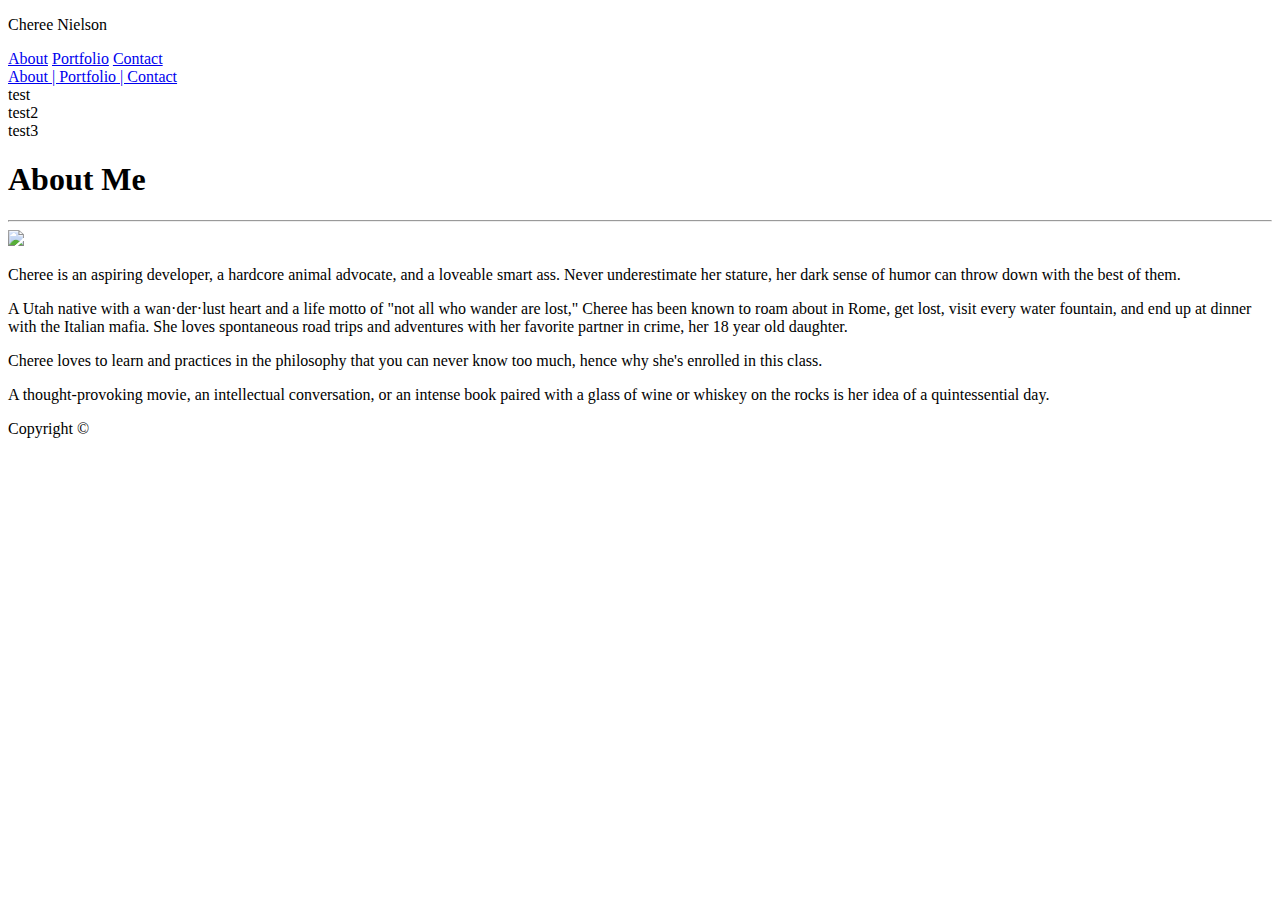
==== index.html @ 48b7255e "first push" ====
<!DOCTYPE html>
<html lang="en">

<head>
    <meta charset="UTF-8">
    <meta name="viewport" content="width=device-width, initial-scale=1.0">
    <meta http-equiv="X-UA-Compatible" content="ie=edge">
    
    <title>My Portfolio</title>
    <link rel="stylesheet" href="https://stackpath.bootstrapcdn.com/bootstrap/4.1.3/css/bootstrap.min.css" integrity="sha384-MCw98/SFnGE8fJT3GXwEOngsV7Zt27NXFoaoApmYm81iuXoPkFOJwJ8ERdknLPMO" crossorigin="anonymous">
    <link rel="stylesheet" href="homework/bootstrap-portfolio/style.css">
    
    <script src="https://code.jquery.com/jquery-3.3.1.slim.min.js" integrity="sha384-q8i/X+965DzO0rT7abK41JStQIAqVgRVzpbzo5smXKp4YfRvH+8abtTE1Pi6jizo" crossorigin="anonymous"></script>
    <script src="https://cdnjs.cloudflare.com/ajax/libs/popper.js/1.14.3/umd/popper.min.js" integrity="sha384-ZMP7rVo3mIykV+2+9J3UJ46jBk0WLaUAdn689aCwoqbBJiSnjAK/l8WvCWPIPm49" crossorigin="anonymous"></script>
    <script src="https://stackpath.bootstrapcdn.com/bootstrap/4.1.3/js/bootstrap.min.js" integrity="sha384-ChfqqxuZUCnJSK3+MXmPNIyE6ZbWh2IMqE241rYiqJxyMiZ6OW/JmZQ5stwEULTy" crossorigin="anonymous"></script>
</head>



<body>
    <div class="container">
        <header>
            <p id="name">Cheree Nielson</p>
            <a id="about" href="index.html">About</a>
            <a id="portfolio" href="portfolio.html">Portfolio</a>
            <a id="contact" href="contact.html">Contact</a>

            <nav class="navbar fixed-top navbar-light bg-light">
                <a class="navbar-brand" href="#">About | Portfolio | Contact</a>
            </nav>

        </header>
    </div>

    <div class="container">
        <div class="row">
            <div class="col-sm-12">test</div>
            <div class="col-sm-6">test2</div>
            <div class="col-sm-6">test3</div>
        </div>
    </div>
    
    <div class="container">

        <section id="main-bio">

            <h1>About Me</h1>

            <hr>

            <img src="assets/images/ChereeNielson.png">

            <p>Cheree is an aspiring developer, a hardcore animal advocate, and a loveable smart ass. Never
                underestimate her stature, her dark sense of humor can throw down with the best of them.</p>
            <p>A Utah native with a wan·der·lust heart and a life motto of "not all who wander are lost," Cheree has
                been known to roam about in Rome, get lost, visit every water fountain, and end up at dinner with the
                Italian mafia. She loves spontaneous road trips and adventures with her favorite partner in crime, her
                18 year old daughter.</p>
            <p>Cheree loves to learn and practices in the philosophy that you can never know too much, hence why she's
                enrolled in this class.</p>
            <p>A thought-provoking movie, an intellectual conversation, or an intense book paired with a glass of wine
                or whiskey on the rocks is her idea of a quintessential day.</p>

        </section>

        <!-- Use Cards in Bootstrap for the portfolio -->

    </div>

    <footer>
        <p>Copyright &copy;</p>

    </footer>
</body>


</html>
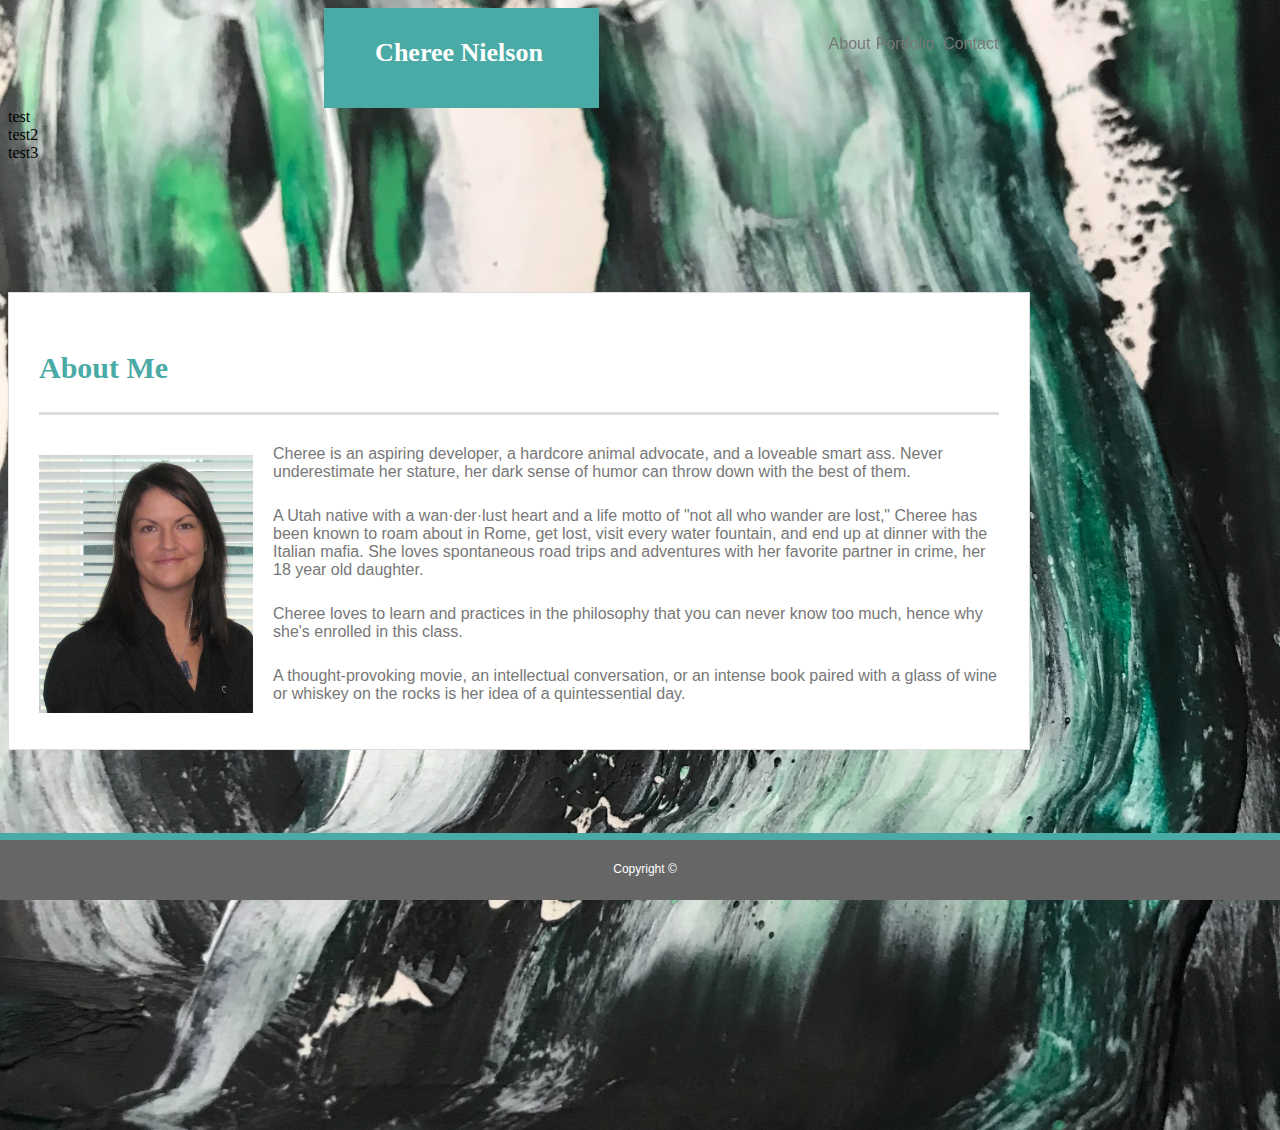
==== commit 231195b2: "second push" ====
--- a/index.html
+++ b/index.html
@@ -6,10 +6,11 @@
     <meta name="viewport" content="width=device-width, initial-scale=1.0">
     <meta http-equiv="X-UA-Compatible" content="ie=edge">
     
-    <title>My Portfolio</title>
+    <title>About | Cheree</title>
+    
     <link rel="stylesheet" href="https://stackpath.bootstrapcdn.com/bootstrap/4.1.3/css/bootstrap.min.css" integrity="sha384-MCw98/SFnGE8fJT3GXwEOngsV7Zt27NXFoaoApmYm81iuXoPkFOJwJ8ERdknLPMO" crossorigin="anonymous">
-    <link rel="stylesheet" href="homework/bootstrap-portfolio/style.css">
-    
+    <link rel="stylesheet" href="style.css">
+
     <script src="https://code.jquery.com/jquery-3.3.1.slim.min.js" integrity="sha384-q8i/X+965DzO0rT7abK41JStQIAqVgRVzpbzo5smXKp4YfRvH+8abtTE1Pi6jizo" crossorigin="anonymous"></script>
     <script src="https://cdnjs.cloudflare.com/ajax/libs/popper.js/1.14.3/umd/popper.min.js" integrity="sha384-ZMP7rVo3mIykV+2+9J3UJ46jBk0WLaUAdn689aCwoqbBJiSnjAK/l8WvCWPIPm49" crossorigin="anonymous"></script>
     <script src="https://stackpath.bootstrapcdn.com/bootstrap/4.1.3/js/bootstrap.min.js" integrity="sha384-ChfqqxuZUCnJSK3+MXmPNIyE6ZbWh2IMqE241rYiqJxyMiZ6OW/JmZQ5stwEULTy" crossorigin="anonymous"></script>
@@ -18,48 +19,44 @@
 
 
 <body>
-    <div class="container">
-        <header>
+    <div class="container">           
+        <nav class="navbar fixed-top navbar-light bg-light">
             <p id="name">Cheree Nielson</p>
-            <a id="about" href="index.html">About</a>
-            <a id="portfolio" href="portfolio.html">Portfolio</a>
-            <a id="contact" href="contact.html">Contact</a>
-
-            <nav class="navbar fixed-top navbar-light bg-light">
-                <a class="navbar-brand" href="#">About | Portfolio | Contact</a>
-            </nav>
-
-        </header>
+            <a id="about" class="navbar-brand" href="index.html">About</a>
+            <a id="portfolio" class="navbar-brand" href="portfolio.html">Portfolio</a>
+            <a id="contact" class="navbar-brand" href="contact.html">Contact</a>
+        </nav>
     </div>
 
     <div class="container">
         <div class="row">
-            <div class="col-sm-12">test</div>
+            <div class="col-xs-4 col-sm-8 col-md-12">test</div>
             <div class="col-sm-6">test2</div>
             <div class="col-sm-6">test3</div>
         </div>
     </div>
     
-    <div class="container">
+    <div id="main-container" class="container">
 
         <section id="main-bio">
 
             <h1>About Me</h1>
 
-            <hr>
+            <div class="row">
+                <div class="col-md-3">
+                    <img src="ChereeNielson.png" class="img-fluid">
+                </div>
+                <div class="col-md-9">
+                        <p>Cheree is an aspiring developer, a hardcore animal advocate, and a loveable smart ass. Never underestimate her stature, her dark sense of humor can throw down with the best of them.</p>
+                        <p>A Utah native with a wan·der·lust heart and a life motto of "not all who wander are lost," Cheree has been known to roam about in Rome, get lost, visit every water fountain, and end up at dinner with the Italian mafia. 
+                            She loves spontaneous road trips and adventures with her favorite partner in crime, her 18 year old daughter.</p>
+                        <p>Cheree loves to learn and practices in the philosophy that you can never know too much, hence why she's enrolled in this class.</p>
+                        <p>A thought-provoking movie, an intellectual conversation, or an intense book paired with a glass of wine or whiskey on the rocks is her idea of a quintessential day.</p>
+                </div>
+            </div>
+            
 
-            <img src="assets/images/ChereeNielson.png">
-
-            <p>Cheree is an aspiring developer, a hardcore animal advocate, and a loveable smart ass. Never
-                underestimate her stature, her dark sense of humor can throw down with the best of them.</p>
-            <p>A Utah native with a wan·der·lust heart and a life motto of "not all who wander are lost," Cheree has
-                been known to roam about in Rome, get lost, visit every water fountain, and end up at dinner with the
-                Italian mafia. She loves spontaneous road trips and adventures with her favorite partner in crime, her
-                18 year old daughter.</p>
-            <p>Cheree loves to learn and practices in the philosophy that you can never know too much, hence why she's
-                enrolled in this class.</p>
-            <p>A thought-provoking movie, an intellectual conversation, or an intense book paired with a glass of wine
-                or whiskey on the rocks is her idea of a quintessential day.</p>
+            
 
         </section>
 
--- a/style.css
+++ b/style.css
@@ -0,0 +1,254 @@
+header {
+    background-color: #ffffff;
+    border-bottom-color: #dddddd;
+    border-style: solid;
+    border-width: 2px;
+    font-family: 'Georgia', Times, Times New Roman, serif;
+    width: 100%;
+    height: 80px;
+    top: 0;
+    left: 0;
+    position: fixed;
+}
+
+a {
+    text-decoration: none;
+    float: right;
+    color: #777777;
+    top: 0;
+    right: 0;
+    position: fixed;
+    padding: 35px;
+}
+
+#about {
+    padding-right: 32%;
+    font-family: 'Arial', 'Helvetica Neue', Helvetica, sans-serif;
+}
+
+#portfolio {
+    padding-right: 27%;
+    font-family: 'Arial', 'Helvetica Neue', Helvetica, sans-serif;
+}
+
+#contact {
+    padding-right: 22%;
+    font-family: 'Arial', 'Helvetica Neue', Helvetica, sans-serif;
+}
+
+#name {
+    color: #ffffff;
+    background-color: #4aaaa5;
+    font-family: 'Georgia', Times, Times New Roman, serif;
+    font-size: 26px;
+    text-align: center;
+    font-weight: 600;
+    width: 250px;
+    height: 90px;
+    line-height: 70px;
+    margin-left: 25%;
+    margin-top: 0;
+    padding-right: 15px;
+}
+
+p#name {
+    margin-bottom: 0;
+}
+
+h1 {
+    color: #4aaaa5;
+    font-family: 'Georgia', Times, Times New Roman, serif;
+    font-size: 30px;
+    padding-bottom: 20px;
+    line-height: 49px;
+    border-bottom: 3px solid #dddddd;
+    font-weight: 700;
+    margin-bottom: 20px;
+}
+
+h2 {
+    color: #4aaaa5;
+    font-family: 'Georgia', Times, Times New Roman, serif;
+    font-weight: 700;
+    margin-bottom: 20px;
+}
+
+img {
+    float: left;
+    padding-top: 20px;
+    padding-right: 20px;
+}
+
+.img-fluid {
+    max-width: 150%;
+    height: auto;
+}
+
+p {
+    color: #777777;
+    font-family: 'Arial', 'Helvetica Neue', Helvetica, sans-serif;
+    padding-top: 10px;
+    padding-left: 10px;
+}
+
+footer {
+    background-color: #666666;
+    border-top-color: #4aaaa5;
+    border-top-style: solid;
+    border-top-width: 7px;
+    width: 100%;
+    height: 60px;
+    margin: 0;
+    position: fixed;
+    left: 0;
+    right: 0;
+    bottom: 0;
+}
+
+footer p {
+    bottom: 0;
+    color: #ffffff;
+    text-align: center;
+    font-size: 12px;
+}
+
+#main-container {
+    padding-top: 130px;
+    min-height: calc(100vh - 70px);
+}
+
+#main-bio {
+    float: left;
+    width: 100%;
+    max-width: 960px;
+    padding: 30px;
+    margin: 0 0 40px;
+    background: #ffffff;
+    border: 1px solid #dddddd;
+}
+
+body {
+    background-image: url("paint.jpg");
+    background-size: cover;
+    background-position: center;
+    background-repeat: no-repeat;
+}
+
+form {
+    margin-right: 25px;
+}
+
+label {
+    color: #777777;
+    font-family: 'Arial', 'Helvetica Neue', Helvetica, sans-serif;
+}
+
+input[type=text], 
+textarea {
+    width: 100%;
+    padding: 12px;
+    border: 1px solid #ccc;
+    margin-top: 6px;
+    margin-bottom: 10px;
+    color: #777777;
+    font-family: 'Arial', 'Helvetica Neue', Helvetica, sans-serif;
+}
+
+input[type=submit] {
+    background-color: #4aaaa5;
+    color: #ffffff;
+    padding: 12px 20px;
+    border: none;
+}
+
+nav.navbar {
+    padding: 0;
+}
+
+
+.darkBG {
+    background: #666;
+}
+
+/* portfolio page */
+
+.work {
+    position: relative;
+    float: left;
+    width: 274px;
+    margin: 20px 0 25px;
+    overflow: auto;
+  }
+  
+  .work:nth-child(even) {
+    margin-right: 40px;
+  }
+  
+  .work img {
+    width: 100%;
+    border: 0 none;
+    opacity: 0.8;
+  }
+  
+  .work h3 {
+    position: absolute;
+    bottom: 20px;
+    width: 100%;
+    padding: 15px;
+    margin-bottom: 0;
+    font-weight: 300;
+    line-height: 30px;
+    color: #ffffff;
+    text-align: center;
+    background: #4aaaa5;
+    border-bottom: 0;
+  }
+  
+  .auth-image {
+    float: left;
+    width: 200px;
+    height: auto;
+    margin-top: 10px;
+    margin-right: 25px;
+  }
+  
+  /* contact page */
+  
+  #contact-form ul {
+    margin-bottom: 20px;
+  }
+  
+  #contact-form li {
+    margin-bottom: 10px;
+  }
+  
+  label,
+  input[type=text],
+  input[type=email],
+  textarea {
+    display: block;
+    width: 100%;
+  }
+  
+  input[type=text],
+  input[type=email],
+  textarea {
+    height: 35px;
+    padding: 0 10px;
+    font-size: 14px;
+    border: 1px solid #dddddd;
+  }
+  
+  textarea {
+    height: 200px;
+  }
+  
+  input[type=submit] {
+    padding: 10px 30px;
+    font-size: 18px;
+    color: #ffffff;
+    cursor: pointer;
+    background: #4aaaa5;
+    border: 0 none;
+  }
+  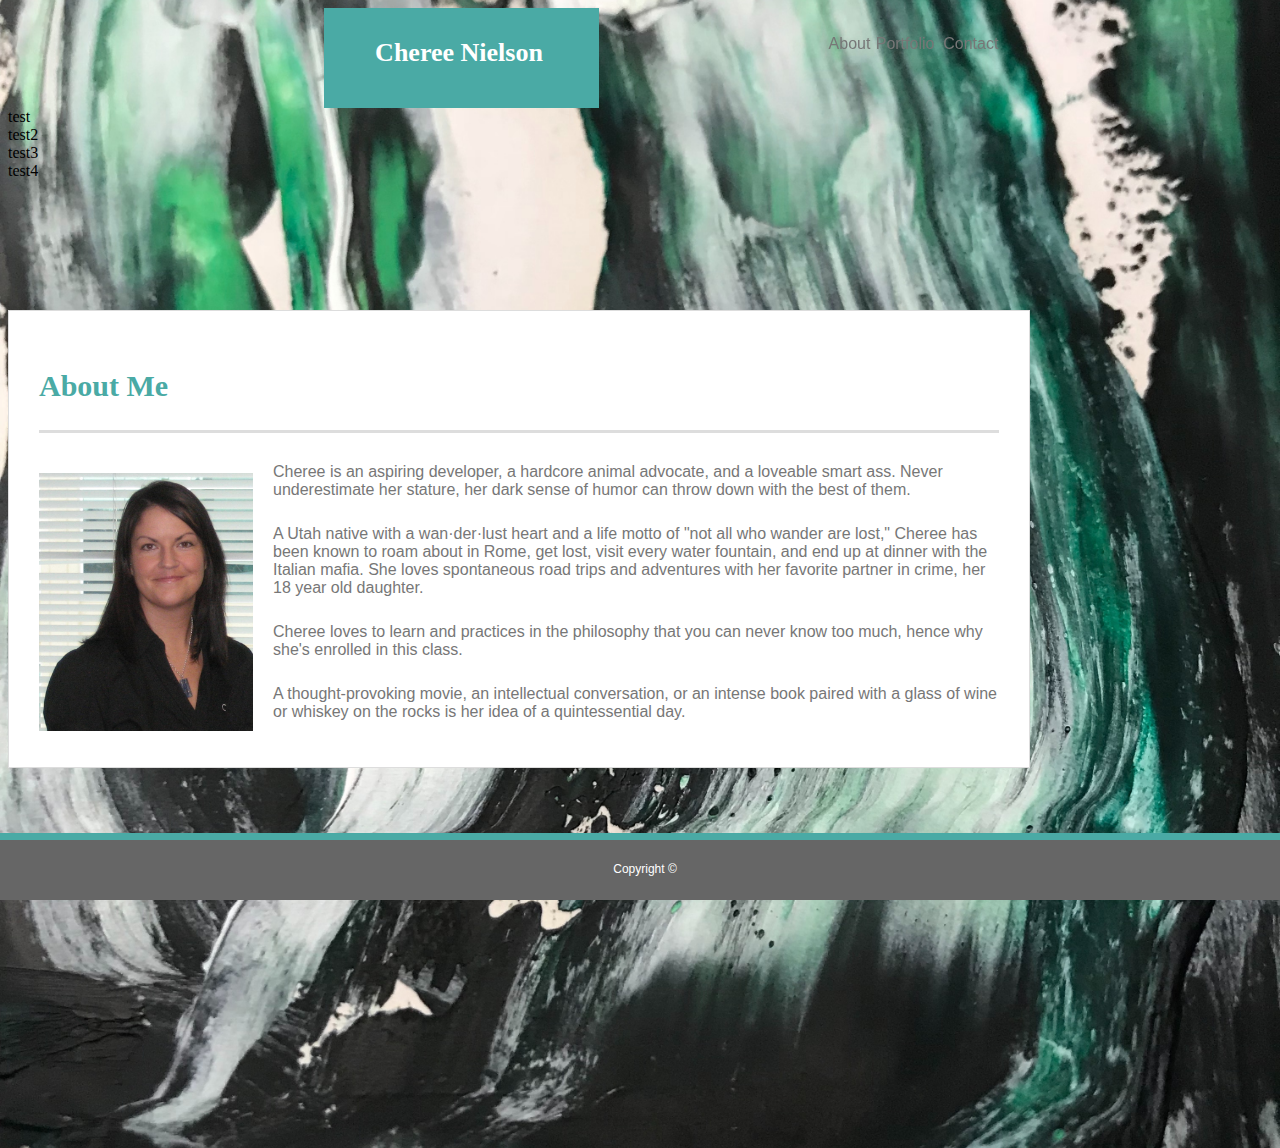
==== commit 3ae54ab7: "second push" ====
--- a/index.html
+++ b/index.html
@@ -33,6 +33,7 @@
             <div class="col-xs-4 col-sm-8 col-md-12">test</div>
             <div class="col-sm-6">test2</div>
             <div class="col-sm-6">test3</div>
+            <div class="col-md-2">test4</div>
         </div>
     </div>
     
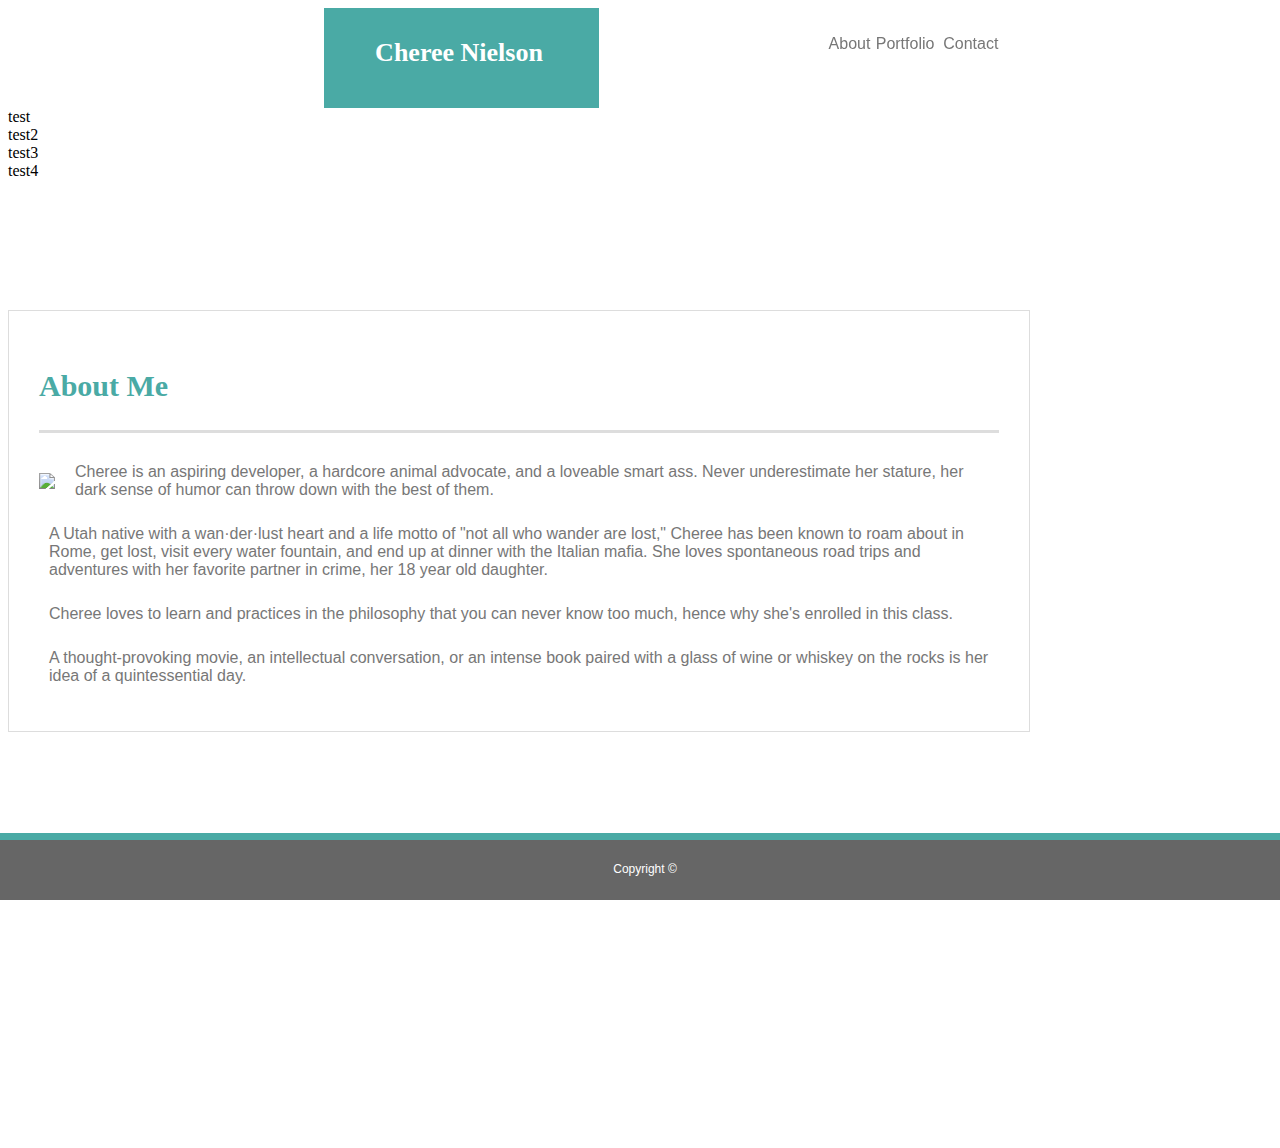
==== commit 8e01ba0f: "first push" ====
--- a/index.html
+++ b/index.html
@@ -45,7 +45,7 @@
 
             <div class="row">
                 <div class="col-md-3">
-                    <img src="ChereeNielson.png" class="img-fluid">
+                    <img src="../Bootstrap-Portfolio/images/ChereeNielson.png" class="img-fluid">
                 </div>
                 <div class="col-md-9">
                         <p>Cheree is an aspiring developer, a hardcore animal advocate, and a loveable smart ass. Never underestimate her stature, her dark sense of humor can throw down with the best of them.</p>
--- a/style.css
+++ b/style.css
@@ -128,7 +128,7 @@
 }
 
 body {
-    background-image: url("paint.jpg");
+    background-image: url("../Bootstrap-Portfolio/images/paint.jpg");
     background-size: cover;
     background-position: center;
     background-repeat: no-repeat;
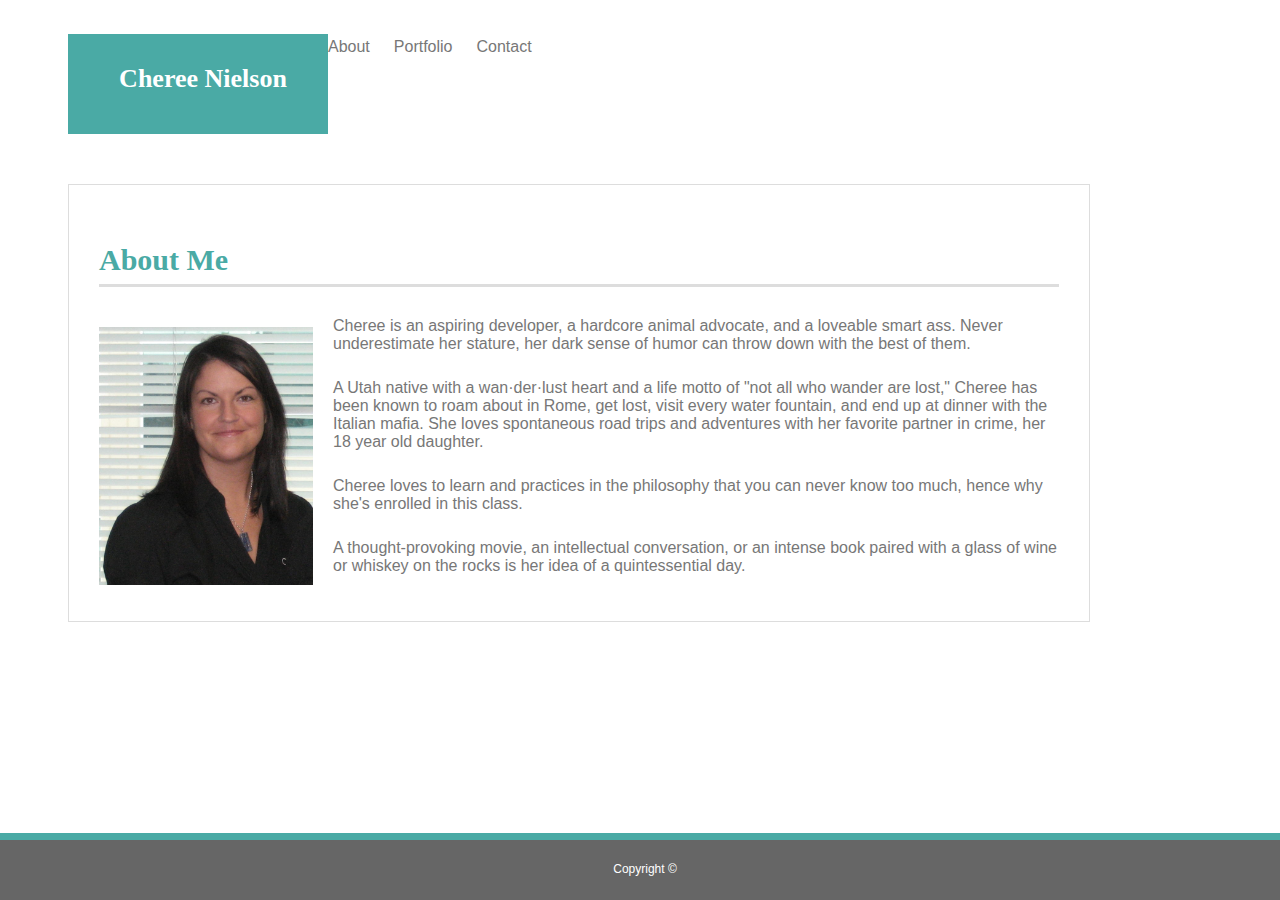
==== commit 9d635a69: "work in progress" ====
--- a/index.html
+++ b/index.html
@@ -16,60 +16,38 @@
     <script src="https://stackpath.bootstrapcdn.com/bootstrap/4.1.3/js/bootstrap.min.js" integrity="sha384-ChfqqxuZUCnJSK3+MXmPNIyE6ZbWh2IMqE241rYiqJxyMiZ6OW/JmZQ5stwEULTy" crossorigin="anonymous"></script>
 </head>
 
+<body>
+    
+        <div class="row navtop">
+            <div class="col-sm-4 name-container">
+                <p id="name">Cheree Nielson</p>
+            </div>
+            <div class="col-sm-4">
 
-
-<body>
-    <div class="container">           
-        <nav class="navbar fixed-top navbar-light bg-light">
-            <p id="name">Cheree Nielson</p>
-            <a id="about" class="navbar-brand" href="index.html">About</a>
-            <a id="portfolio" class="navbar-brand" href="portfolio.html">Portfolio</a>
-            <a id="contact" class="navbar-brand" href="contact.html">Contact</a>
-        </nav>
-    </div>
-
-    <div class="container">
+            </div>
+            <div class="col-sm-4 navlinks-container">
+                <a class="navlinks" href="index.html">About</a>
+                <a class="navlinks" href="portfolio.html">Portfolio</a>
+                <a class="navlinks" href="contact.html">Contact</a>
+            </div>
+        </div>
         <div class="row">
-            <div class="col-xs-4 col-sm-8 col-md-12">test</div>
-            <div class="col-sm-6">test2</div>
-            <div class="col-sm-6">test3</div>
-            <div class="col-md-2">test4</div>
+            <div id="main-bio" class="col-12">
+                <h1>About Me</h1>
+                <img src="images/ChereeNielson.png" class="img-fluid" />
+                <p>Cheree is an aspiring developer, a hardcore animal advocate, and a loveable smart ass. Never underestimate her stature, her dark sense of humor can throw down with the best of them.</p>
+                <p>A Utah native with a wan·der·lust heart and a life motto of "not all who wander are lost," Cheree has been known to roam about in Rome, get lost, visit every water fountain, and end up at dinner with the Italian mafia. She loves spontaneous road trips and adventures with her favorite partner in crime, her 18 year old daughter.</p>
+                <p>Cheree loves to learn and practices in the philosophy that you can never know too much, hence why she's enrolled in this class.</p>
+                <p>A thought-provoking movie, an intellectual conversation, or an intense book paired with a glass of wine or whiskey on the rocks is her idea of a quintessential day.</p>
+            </div>
         </div>
-    </div>
-    
-    <div id="main-container" class="container">
-
-        <section id="main-bio">
-
-            <h1>About Me</h1>
-
-            <div class="row">
-                <div class="col-md-3">
-                    <img src="../Bootstrap-Portfolio/images/ChereeNielson.png" class="img-fluid">
-                </div>
-                <div class="col-md-9">
-                        <p>Cheree is an aspiring developer, a hardcore animal advocate, and a loveable smart ass. Never underestimate her stature, her dark sense of humor can throw down with the best of them.</p>
-                        <p>A Utah native with a wan·der·lust heart and a life motto of "not all who wander are lost," Cheree has been known to roam about in Rome, get lost, visit every water fountain, and end up at dinner with the Italian mafia. 
-                            She loves spontaneous road trips and adventures with her favorite partner in crime, her 18 year old daughter.</p>
-                        <p>Cheree loves to learn and practices in the philosophy that you can never know too much, hence why she's enrolled in this class.</p>
-                        <p>A thought-provoking movie, an intellectual conversation, or an intense book paired with a glass of wine or whiskey on the rocks is her idea of a quintessential day.</p>
-                </div>
+        <div class="row footer">
+            <div class="col-12">
+                <p>Copyright &copy;</p>
             </div>
-            
-
-            
-
-        </section>
-
-        <!-- Use Cards in Bootstrap for the portfolio -->
-
-    </div>
-
-    <footer>
-        <p>Copyright &copy;</p>
-
-    </footer>
+        </div>
+   
+          
 </body>
 
-
 </html>--- a/style.css
+++ b/style.css
@@ -1,39 +1,16 @@
-header {
-    background-color: #ffffff;
-    border-bottom-color: #dddddd;
-    border-style: solid;
-    border-width: 2px;
-    font-family: 'Georgia', Times, Times New Roman, serif;
-    width: 100%;
-    height: 80px;
-    top: 0;
-    left: 0;
-    position: fixed;
-}
-
-a {
+.row {
+    margin: 0;
+}
+
+.navlinks {
+    font-family: 'Arial', 'Helvetica Neue', Helvetica, sans-serif;
     text-decoration: none;
-    float: right;
-    color: #777777;
-    top: 0;
-    right: 0;
-    position: fixed;
-    padding: 35px;
-}
-
-#about {
-    padding-right: 32%;
-    font-family: 'Arial', 'Helvetica Neue', Helvetica, sans-serif;
-}
-
-#portfolio {
-    padding-right: 27%;
-    font-family: 'Arial', 'Helvetica Neue', Helvetica, sans-serif;
-}
-
-#contact {
-    padding-right: 22%;
-    font-family: 'Arial', 'Helvetica Neue', Helvetica, sans-serif;
+    color: #777777;
+    padding-right: 20px;
+}
+.navlinks-container {
+    padding-top: 30px;
+    margin-left: -100px;
 }
 
 #name {
@@ -46,38 +23,41 @@
     width: 250px;
     height: 90px;
     line-height: 70px;
-    margin-left: 25%;
-    margin-top: 0;
-    padding-right: 15px;
-}
-
-p#name {
+    float: left;
+    margin-left: 60px;
     margin-bottom: 0;
+   }
+
+.name-container {
+    padding: 0;
+}
+
+.navtop {
+    background-color: #ffffff;
+    width: 100%;
+    padding: 0;
 }
 
 h1 {
     color: #4aaaa5;
     font-family: 'Georgia', Times, Times New Roman, serif;
     font-size: 30px;
-    padding-bottom: 20px;
     line-height: 49px;
     border-bottom: 3px solid #dddddd;
     font-weight: 700;
-    margin-bottom: 20px;
 }
 
 h2 {
     color: #4aaaa5;
     font-family: 'Georgia', Times, Times New Roman, serif;
     font-weight: 700;
-    margin-bottom: 20px;
 }
 
 img {
     float: left;
     padding-top: 20px;
     padding-right: 20px;
-}
+    }
 
 .img-fluid {
     max-width: 150%;
@@ -89,40 +69,35 @@
     font-family: 'Arial', 'Helvetica Neue', Helvetica, sans-serif;
     padding-top: 10px;
     padding-left: 10px;
-}
-
-footer {
+    }
+
+.footer {
     background-color: #666666;
     border-top-color: #4aaaa5;
     border-top-style: solid;
     border-top-width: 7px;
     width: 100%;
     height: 60px;
-    margin: 0;
     position: fixed;
     left: 0;
     right: 0;
     bottom: 0;
 }
 
-footer p {
+.footer p {
     bottom: 0;
     color: #ffffff;
     text-align: center;
     font-size: 12px;
 }
 
-#main-container {
-    padding-top: 130px;
-    min-height: calc(100vh - 70px);
-}
-
 #main-bio {
     float: left;
     width: 100%;
     max-width: 960px;
     padding: 30px;
-    margin: 0 0 40px;
+    margin: 50px 0 80px;
+    margin-left: 60px;
     background: #ffffff;
     border: 1px solid #dddddd;
 }
@@ -134,6 +109,8 @@
     background-repeat: no-repeat;
 }
 
+/* contact form */
+
 form {
     margin-right: 25px;
 }
@@ -165,11 +142,6 @@
     padding: 0;
 }
 
-
-.darkBG {
-    background: #666;
-}
-
 /* portfolio page */
 
 .work {
@@ -185,6 +157,7 @@
   }
   
   .work img {
+    padding: 0;
     width: 100%;
     border: 0 none;
     opacity: 0.8;
@@ -192,9 +165,9 @@
   
   .work h3 {
     position: absolute;
-    bottom: 20px;
-    width: 100%;
-    padding: 15px;
+    bottom: 10px;
+    width: 100%;
+    padding: 5px;
     margin-bottom: 0;
     font-weight: 300;
     line-height: 30px;
